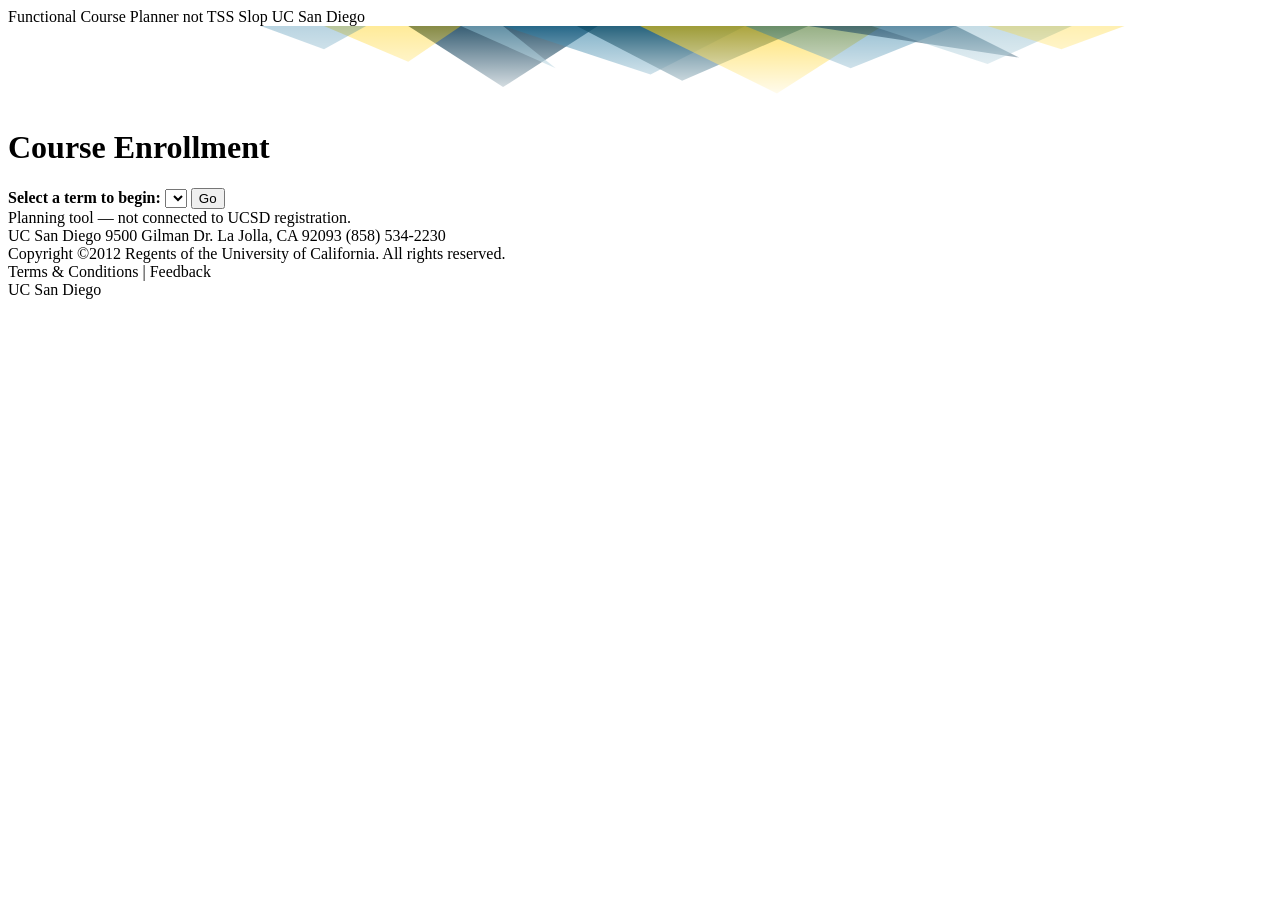
==== index.html @ 4e36945e "Deploy static WebReg Revival to GitHub Pages" ====
<!DOCTYPE html>
<html lang="en">
<head>
<meta charset="utf-8">
<title>Course Enrollment</title>
<meta name="viewport" content="width=device-width, initial-scale=1">
<link rel="stylesheet" href="css/webreg.css">
</head>
<body>

<!-- ===== MY TRITONLINK chrome ===== -->
<div class="tl-banner">
  <span class="tl-brand">Functional Course Planner not TSS Slop</span>
  <span class="tl-wordmark">UC San Diego</span>
</div>
<div class="tl-shard">
  <svg viewBox="0 0 1200 74" preserveAspectRatio="xMidYMin slice" aria-hidden="true">
    <polygon points="380,0 560,0 470,58" fill="#14425C" opacity="0.85"/>
    <polygon points="470,0 700,0 610,46" fill="#1A719C" opacity="0.55"/>
    <polygon points="540,0 640,52 760,0" fill="#0A4A65" opacity="0.75"/>
    <polygon points="600,0 830,0 730,64" fill="#FFCD00" opacity="0.55"/>
    <polygon points="700,0 900,0 800,40" fill="#1A719C" opacity="0.45"/>
    <polygon points="300,0 430,0 380,34" fill="#FFCD00" opacity="0.4"/>
    <polygon points="760,0 960,30 900,0" fill="#14425C" opacity="0.6"/>
    <polygon points="430,0 520,40 470,0" fill="#7FB2C6" opacity="0.6"/>
    <polygon points="820,0 1010,0 930,36" fill="#7FB2C6" opacity="0.45"/>
    <polygon points="240,0 340,0 300,22" fill="#1A719C" opacity="0.3"/>
    <polygon points="930,0 1060,0 1000,22" fill="#FFCD00" opacity="0.3"/>
    <rect x="0" y="0" width="1200" height="74" fill="url(#fade)"/>
    <defs>
      <linearGradient id="fade" x1="0" y1="0" x2="0" y2="1">
        <stop offset="0" stop-color="#ffffff" stop-opacity="0"/>
        <stop offset="1" stop-color="#ffffff" stop-opacity="1"/>
      </linearGradient>
    </defs>
  </svg>
</div>

<div class="page">

  <!-- ===== screen 1: term select ===== -->
  <div id="screen-term">
    <h1 class="page-title">Course Enrollment</h1>
    <div class="term-pick">
      <b>Select a term to begin:</b>
      <select id="landing-term"></select>
      <button class="btn" id="btn-go">Go</button>
    </div>
  </div>

  <!-- ===== screen 2: main app ===== -->
  <div id="screen-main" hidden>
    <div class="hdr-row">
      <h1 class="page-title">Course Enrollment</h1>
      <div class="hdr-links">
        <a id="lnk-appt">Appointment time</a><span class="sep">|</span><a
          id="lnk-enrinfo"
          href="https://students.ucsd.edu/academics/enrollment/calendars/index.html"
          target="_blank" rel="noopener">Enrollment Information <span class="popout"></span></a>
        <span class="sep">|</span>
        <select id="term-switch"></select>
      </div>
    </div>

    <div class="status-line" id="status-line">
      Plan your courses — build and compare schedules. Everything is saved to your local schedule only.
    </div>

    <div id="conflict-banner" hidden></div>

    <!-- search -->
    <div class="search-panel">
      <div class="search-row">
        <div class="search-label">
          <b>Search for Classes:</b><br>
          <a id="lnk-adv">Advanced Search</a>
        </div>
        <span class="ac-wrap">
          <input id="q" placeholder="(e.g., BILD, BILD 3 or computer 3 )" autocomplete="off">
          <div id="ac" class="ac" hidden></div>
        </span>
        <button class="btn" id="btn-search">Search</button>
      </div>

      <div id="adv" class="adv" hidden>
        <table class="adv-left"><tbody>
          <tr>
            <td class="lab">Subject:</td>
            <td><div class="tokbox" id="subj-box" tabindex="0"><span class="placeholder">Select one or more</span></div></td>
          </tr>
          <tr><td class="lab">Course:</td>
              <td><input type="text" id="f-courseno" placeholder="Enter one or more"></td></tr>
          <tr><td class="lab">Instructor:</td>
              <td><input type="text" id="f-instructor" placeholder="Last, First"></td></tr>
          <tr><td class="lab">Title:</td>
              <td><input type="text" id="f-title"></td></tr>
          <tr><td class="lab">Section ID:</td>
              <td><input type="text" id="f-sectionid" placeholder="Enter one or more"></td></tr>
        </tbody></table>

        <div class="adv-right">
          <div class="so-hd">Show only</div>
          <table><tbody>
            <tr><td class="rowlab">Lower:</td>
                <td><label><input type="checkbox" class="rng" value="1-99">1-99</label></td>
                <td><label><input type="checkbox" class="rng" value="87,90">87,90</label></td>
                <td><label><input type="checkbox" class="rng" value="99">99</label></td></tr>
            <tr><td class="rowlab">Upper:</td>
                <td><label><input type="checkbox" class="rng" value="100-198">100-198</label></td>
                <td><label><input type="checkbox" class="rng" value="195">195</label></td>
                <td><label><input type="checkbox" class="rng" value="199">199</label></td></tr>
            <tr><td class="rowlab">Graduate:</td>
                <td><label><input type="checkbox" class="rng" value="200-297">200-297</label></td>
                <td><label><input type="checkbox" class="rng" value="298">298</label></td>
                <td><label><input type="checkbox" class="rng" value="299">299</label></td></tr>
            <tr><td></td>
                <td><label><input type="checkbox" class="rng" value="300+">300+</label></td>
                <td><label><input type="checkbox" class="rng" value="400+">400+</label></td>
                <td><label><input type="checkbox" class="rng" value="500+">500+</label></td></tr>
          </tbody></table>
          <div class="adv-days" style="margin-top:6px;">
            <b>Days:</b>
            <label><input type="checkbox" class="day" value="M">M</label>
            <label><input type="checkbox" class="day" value="Tu">Tu</label>
            <label><input type="checkbox" class="day" value="W">W</label>
            <label><input type="checkbox" class="day" value="Th">Th</label>
            <label><input type="checkbox" class="day" value="F">F</label>
            <label><input type="checkbox" class="day" value="Sa">Sa</label>
            <label><input type="checkbox" class="day" value="Su">Su</label>
          </div>
          <div class="adv-times">
            <b>Start:</b> <select id="f-start"></select>
            <b>End:</b> <select id="f-end"></select>
          </div>
          <div class="adv-open">
            <b>Only show sections with seats available:</b>
            <input type="checkbox" id="f-open">
          </div>
        </div>
        <div class="adv-btns">
          <button class="btn" id="btn-reset">Reset</button>
          <button class="btn" id="btn-search2">Search</button>
        </div>
      </div>
    </div>

    <!-- results -->
    <div id="results-region" class="results-region" hidden>
      <div class="results-toggle-row"><a id="lnk-toggle-results">Hide search result</a></div>
      <div id="results-inner">
        <div class="results-toolbar">
          Show <select id="page-size">
            <option>10</option><option>25</option><option>50</option><option>100</option>
          </select>
          <span id="pager"></span>
          <span class="found" id="found-count"></span>
        </div>
        <div class="results-panel">
          <div class="results-panel-hd">Search results and action
            <span class="round-toggle" id="panel-collapse">&#8211;</span>
          </div>
          <div id="results-body"></div>
        </div>
      </div>
    </div>

    <!-- my schedule -->
    <div class="sched-hdr">
      <b>My schedule:</b>
      <select id="sched-name"><option>Create new, copy, rename ...</option></select>
    </div>
    <div class="sched-area" id="sched-area">
      <div class="sched-tabs">
        <span class="tab active" data-view="list">List</span>
        <span class="tab" data-view="calendar">Calendar</span>
        <span class="tab" data-view="finals">Finals</span>
        <span class="sched-links">
          <a id="lnk-print">Print Schedule</a> |
          <a id="lnk-books" href="https://ucsandiegobookstore.com/" target="_blank"
             rel="noopener">View Book List <span class="popout popout-w"></span></a>
        </span>
      </div>
      <div id="view-list"></div>
      <div id="view-calendar" hidden></div>
      <div id="view-finals" hidden></div>
    </div>
  </div>

  <div class="planner-note">Planning tool &mdash; not connected to UCSD registration.</div>
  <div class="page-footer">
    <div>
      UC San Diego 9500 Gilman Dr. La Jolla, CA 92093 (858) 534-2230<br>
      Copyright &copy;2012 Regents of the University of California. All rights reserved.<br>
      <a>Terms &amp; Conditions</a> | <a>Feedback</a>
    </div>
    <div class="footer-wordmark">UC San Diego</div>
  </div>
</div>

<div class="chevrons" id="chevrons" hidden>
  <div class="chev up" id="chev-up" title="Search"></div>
  <div class="chev down" id="chev-down" title="My Schedule"></div>
</div>

<div id="modal-root" hidden></div>

<script src="js/localdb.js"></script>
<script src="js/webreg.js"></script>
</body>
</html>
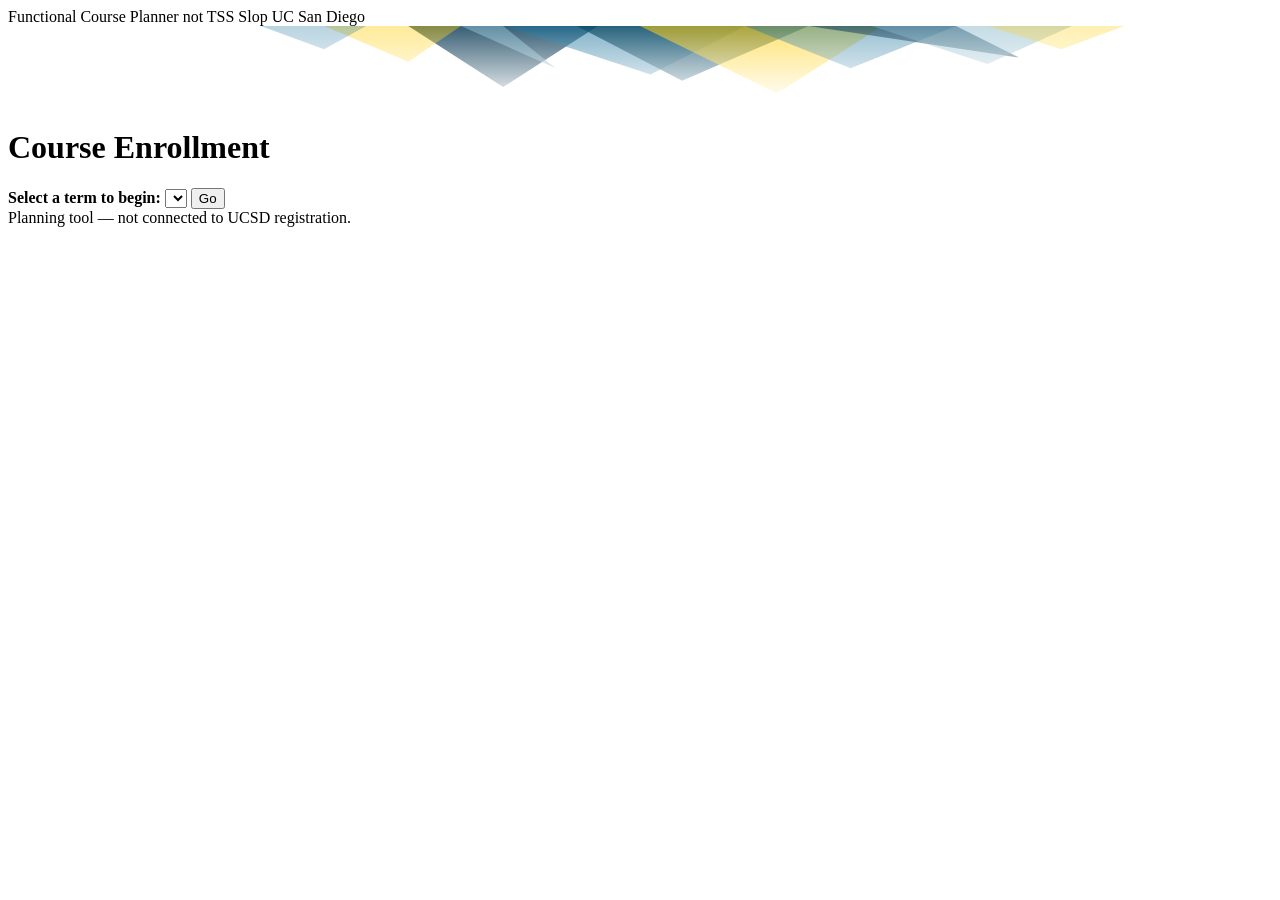
==== commit 7ec12536: "Deploy: glued-query search (cse11 -> CSE 11), footer removed" ====
--- a/index.html
+++ b/index.html
@@ -187,14 +187,6 @@
   </div>
 
   <div class="planner-note">Planning tool &mdash; not connected to UCSD registration.</div>
-  <div class="page-footer">
-    <div>
-      UC San Diego 9500 Gilman Dr. La Jolla, CA 92093 (858) 534-2230<br>
-      Copyright &copy;2012 Regents of the University of California. All rights reserved.<br>
-      <a>Terms &amp; Conditions</a> | <a>Feedback</a>
-    </div>
-    <div class="footer-wordmark">UC San Diego</div>
-  </div>
 </div>
 
 <div class="chevrons" id="chevrons" hidden>
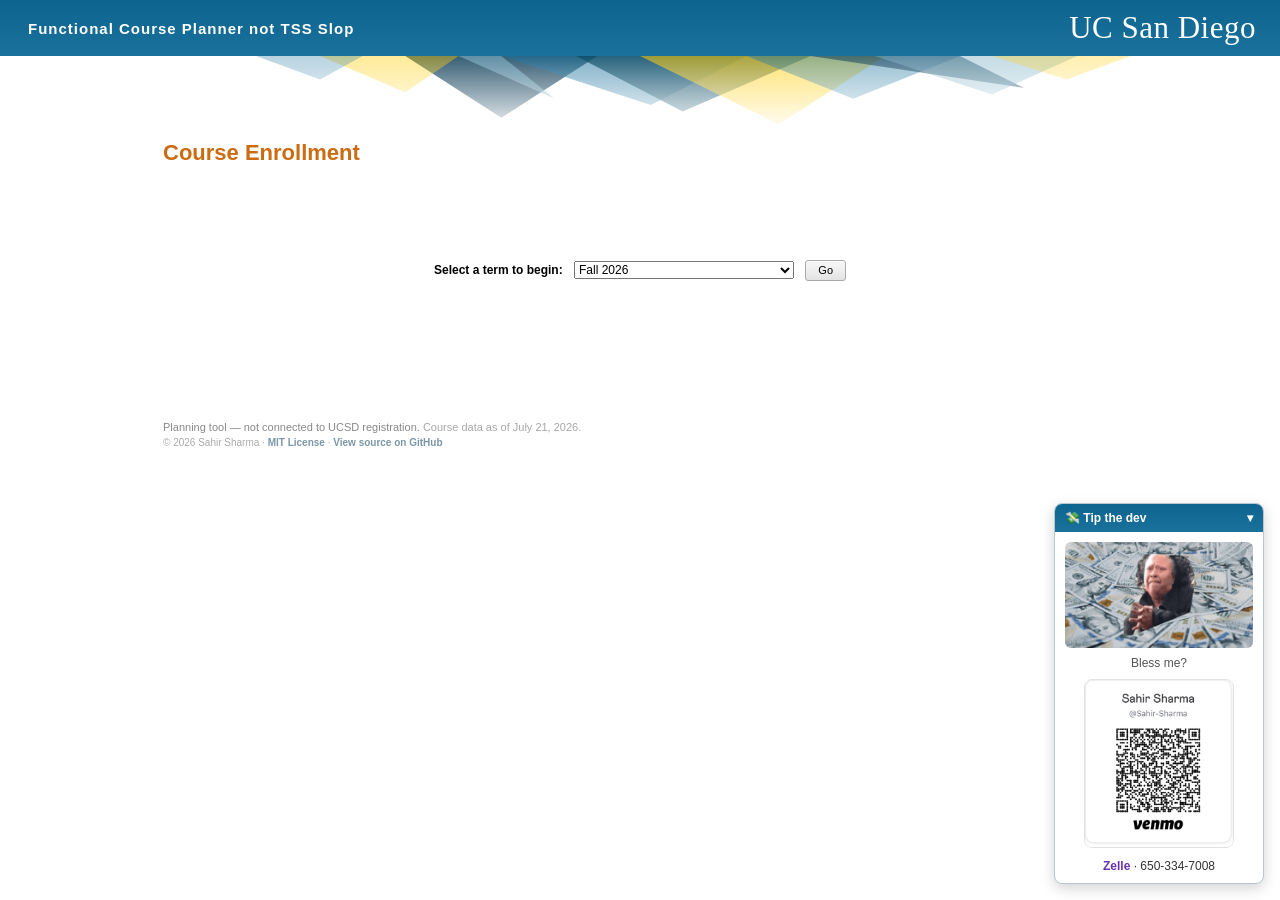
==== commit 044c8062: "Add og:image social preview Co-Authored-By: Claude Fable 5 <noreply@anthropic.com>" ====
--- a/index.html
+++ b/index.html
@@ -2,9 +2,24 @@
 <html lang="en">
 <head>
 <meta charset="utf-8">
-<title>Course Enrollment</title>
+<title>WebReg — UCSD Course Planner</title>
 <meta name="viewport" content="width=device-width, initial-scale=1">
-<link rel="stylesheet" href="css/webreg.css">
+<meta name="description" content="Plan your UCSD Fall 2026 schedule the classic WebReg way — real courses, professors, times, rooms, and seats.">
+<meta property="og:title" content="WebReg">
+<meta property="og:description" content="Plan your UCSD Fall 2026 schedule the classic WebReg way — real courses, professors, times, rooms, and seats.">
+<meta property="og:type" content="website">
+<meta property="og:url" content="https://sahirssharma.github.io/WebReg-Course-Planner/">
+<meta property="og:image" content="https://sahirssharma.github.io/WebReg-Course-Planner/img/og-preview.png">
+<meta property="og:image:width" content="1200">
+<meta property="og:image:height" content="630">
+<meta name="twitter:card" content="summary_large_image">
+<meta name="twitter:title" content="WebReg">
+<meta name="twitter:description" content="Plan your UCSD Fall 2026 schedule the classic WebReg way.">
+<meta name="twitter:image" content="https://sahirssharma.github.io/WebReg-Course-Planner/img/og-preview.png">
+<link rel="stylesheet" href="css/webreg.css?v=bc712366">
+<!-- privacy-friendly page-open analytics (GoatCounter) -->
+<script data-goatcounter="https://ssssss.goatcounter.com/count"
+        async src="//gc.zgo.at/count.js"></script>
 </head>
 <body>
 
@@ -167,13 +182,14 @@
     <!-- my schedule -->
     <div class="sched-hdr">
       <b>My schedule:</b>
-      <select id="sched-name"><option>Create new, copy, rename ...</option></select>
+      <select id="sched-name" title="Switch, create, copy, rename, or delete a schedule"></select>
     </div>
     <div class="sched-area" id="sched-area">
       <div class="sched-tabs">
         <span class="tab active" data-view="list">List</span>
         <span class="tab" data-view="calendar">Calendar</span>
         <span class="tab" data-view="finals">Finals</span>
+        <span class="tab" data-view="map">Map</span>
         <span class="sched-links">
           <a id="lnk-print">Print Schedule</a> |
           <a id="lnk-books" href="https://ucsandiegobookstore.com/" target="_blank"
@@ -183,10 +199,17 @@
       <div id="view-list"></div>
       <div id="view-calendar" hidden></div>
       <div id="view-finals" hidden></div>
-    </div>
-  </div>
-
-  <div class="planner-note">Planning tool &mdash; not connected to UCSD registration.</div>
+      <div id="view-map" hidden></div>
+    </div>
+  </div>
+
+  <div class="planner-note">Planning tool &mdash; not connected to UCSD registration.
+    <span class="data-asof">Course data as of July 21, 2026.</span></div>
+  <div class="copyright-note">&copy; 2026 Sahir Sharma &middot; <a
+    href="https://github.com/SahirSSharma/WebReg-Course-Planner/blob/main/LICENSE"
+    target="_blank" rel="noopener">MIT License</a> &middot; <a
+    href="https://github.com/SahirSSharma/WebReg-Course-Planner"
+    target="_blank" rel="noopener">View source on GitHub</a></div>
 </div>
 
 <div class="chevrons" id="chevrons" hidden>
@@ -196,7 +219,22 @@
 
 <div id="modal-root" hidden></div>
 
-<script src="js/localdb.js"></script>
-<script src="js/webreg.js"></script>
+<!-- ===== support / tip corner (bottom-right) ===== -->
+<div id="tip-jar" class="tip-jar">
+  <div class="tip-bar" id="tip-bar">
+    <span>💸 Tip the dev</span><span class="tip-caret" id="tip-caret">▾</span>
+  </div>
+  <div class="tip-body" id="tip-body">
+    <img class="tip-meme" src="img/meme.gif" alt=""
+         onerror="this.style.display='none'">
+    <div class="tip-note">Bless me?</div>
+    <img class="tip-qr" src="img/venmo-qr.png"
+         alt="Venmo @Sahir-Sharma — scan to pay">
+    <div class="tip-zelle"><b>Zelle</b> &middot; 650-334-7008</div>
+  </div>
+</div>
+
+<script src="js/localdb.js?v=7685801d"></script>
+<script src="js/webreg.js?v=dfcb6d65"></script>
 </body>
 </html>
--- a/css/webreg.css
+++ b/css/webreg.css
@@ -0,0 +1,805 @@
+/* WebReg Revival — classic UCSD WebReg 2.0 skin (2015 chrome).
+   Colors + metrics from docs/research/UI_SPEC.md (pixel-sampled). */
+
+* { margin: 0; padding: 0; box-sizing: border-box; }
+
+html, body {
+  background: #fff;
+  font-family: Arial, Helvetica, sans-serif;
+  font-size: 12px;
+  color: #000;
+}
+
+a { color: #1B65A6; font-weight: bold; text-decoration: none; cursor: pointer; }
+a:hover { text-decoration: underline; }
+
+b, strong { font-weight: bold; }
+
+button, select, input { font-family: Arial, Helvetica, sans-serif; font-size: 12px; }
+
+/* ------------------------------------------------ classic gray buttons */
+.btn {
+  display: inline-block;
+  padding: 2px 12px;
+  font-size: 11px;
+  color: #000;
+  background: linear-gradient(#f7f7f7, #efefef 45%, #e2e2e2);
+  border: 1px solid #aaa;
+  border-radius: 3px;
+  box-shadow: inset 0 1px 0 #fff;
+  cursor: pointer;
+  line-height: 15px;
+  vertical-align: middle;
+}
+.btn:hover:not(:disabled) { background: linear-gradient(#efefef, #e4e4e4 45%, #d5d5d5); }
+.btn:active:not(:disabled) { background: #ddd; box-shadow: inset 0 1px 2px rgba(0,0,0,.15); }
+.btn:disabled { color: #aaa; cursor: default; }
+.btn-sm { padding: 0 7px; font-size: 10px; line-height: 14px; }
+/* a section already on the schedule: dark, non-interactive "Planned" chip */
+.planned-chip {
+  background: #0A4A65;
+  color: #fff;
+  border-color: #06384d;
+  box-shadow: none;
+  cursor: default;
+  font-weight: bold;
+}
+.planned-chip:hover { background: #0A4A65; }
+
+/* ------------------------------------------------ TritonLink banner */
+.tl-banner {
+  height: 56px;
+  background: linear-gradient(#0D648F, #1A719C);
+  color: #fff;
+  display: flex;
+  align-items: center;
+  justify-content: space-between;
+  padding: 0 24px 0 28px;
+}
+.tl-brand {
+  font-size: 15px;
+  font-weight: bold;
+  letter-spacing: 1px;
+  white-space: nowrap;
+}
+.tl-wordmark {
+  font-family: Garamond, 'EB Garamond', 'Times New Roman', serif;
+  font-size: 31px;
+  letter-spacing: 0.5px;
+  white-space: nowrap;
+}
+
+/* pale-blue nav tab strip */
+.tl-nav {
+  background: linear-gradient(#e8eef2, #c9d6de 80%, #b9c9d3);
+  border-bottom: 1px solid #a8bcc7;
+  height: 29px;
+  padding-left: 24px;
+}
+.tl-nav ul { list-style: none; height: 29px; display: flex; }
+.tl-nav li {
+  position: relative;
+  height: 29px;
+  line-height: 29px;
+  padding: 0 14px;
+  font-size: 11px;
+  color: #14304d;
+  border-right: 1px solid #aabfca;
+  white-space: nowrap;
+}
+.tl-nav li:first-child { border-left: 1px solid #aabfca; }
+.tl-nav li a { color: #14304d; font-weight: normal; }
+.tl-nav li a:hover { text-decoration: underline; }
+.tl-nav li.active {
+  background: #fff;
+  border-radius: 6px 6px 0 0;
+  margin-top: 0;
+  font-weight: bold;
+}
+.tl-nav li.active a { font-weight: bold; }
+.tl-nav li.active::before {
+  content: "";
+  position: absolute;
+  left: 8px; right: 8px; top: 3px;
+  border-top: 2px solid #1A719C;
+  border-radius: 50% 50% 0 0 / 100% 100% 0 0;
+  height: 4px;
+}
+
+/* decorative shard strip (abstract triangles + fade to white) */
+.tl-shard { height: 74px; overflow: hidden; background: #fff; }
+.tl-shard svg { display: block; width: 100%; height: 74px; }
+
+/* ------------------------------------------------ page frame */
+.page {
+  max-width: 990px;
+  margin: 0 auto;
+  padding: 4px 18px 0;
+  background: #fff;
+  position: relative;
+}
+
+.page-title {
+  color: #CB6C12;
+  font-size: 22px;
+  font-weight: bold;
+  padding: 6px 0 4px;
+}
+
+.hdr-row {
+  display: flex;
+  align-items: baseline;
+  justify-content: space-between;
+  flex-wrap: wrap;
+}
+.hdr-links { font-size: 12px; white-space: nowrap; }
+.hdr-links .sep { color: #333; font-weight: normal; margin: 0 4px; }
+.hdr-links select { min-width: 220px; }
+
+.status-line { margin: 14px 0 4px; font-size: 12px; }
+
+/* external-link glyphs removed per feedback — kept as no-ops so markup is safe */
+.popout, .popout-w { display: none; }
+
+/* ------------------------------------------------ term-select screen */
+.term-pick {
+  text-align: center;
+  margin: 90px 0 140px;
+  font-size: 12px;
+}
+.term-pick select { min-width: 220px; margin: 0 8px; }
+
+/* ------------------------------------------------ search panel */
+.search-panel { margin-top: 16px; }
+.search-row { display: flex; align-items: flex-start; }
+.search-label { width: 150px; line-height: 1.35; }
+.search-label b { font-size: 13px; }
+.search-label a { font-weight: normal; font-size: 11px; color: #1B65A6; }
+.ac-wrap { position: relative; margin: 0 10px 0 4px; }
+#q {
+  width: 320px;
+  padding: 3px 5px;
+  border: 1px solid #aaa;
+  color: #000;
+}
+#q::placeholder { color: #999; }
+.ac {
+  position: absolute;
+  left: 0; top: 100%;
+  min-width: 320px;
+  max-height: 210px;
+  overflow-y: auto;
+  background: #fff;
+  border: 1px solid #999;
+  z-index: 40;
+  box-shadow: 2px 3px 6px rgba(0,0,0,.2);
+}
+.ac div { padding: 3px 6px; cursor: pointer; font-size: 11px; white-space: nowrap; }
+.ac div:hover, .ac div.sel { background: #e8f0f6; }
+.ac u { text-decoration: underline; }
+
+/* advanced search */
+.adv {
+  margin: 14px 0 4px 20px;
+  display: flex;
+  gap: 46px;
+  flex-wrap: wrap;
+}
+.adv[hidden] { display: none; }
+.adv-left td { padding: 3px 4px; vertical-align: top; font-size: 12px; }
+.adv-left td.lab { text-align: right; font-weight: bold; white-space: nowrap; padding-top: 6px; }
+.adv-left input[type=text] {
+  width: 250px; padding: 2px 4px; border: 1px solid #aaa;
+}
+.adv-left input::placeholder { color: #999; }
+.adv-right { font-size: 12px; }
+.adv-right .so-hd { font-weight: bold; margin-bottom: 4px; }
+.adv-right table td { padding: 2px 6px 2px 0; white-space: nowrap; }
+.adv-right .rowlab { text-align: right; font-weight: bold; padding-right: 6px; }
+.adv-right label { font-weight: normal; margin-right: 10px; }
+.adv-right input[type=checkbox] { vertical-align: -2px; margin-right: 2px; }
+.adv-days label { margin-right: 8px; }
+.adv-times { margin: 6px 0; }
+.adv-times select { margin: 0 12px 0 4px; }
+.adv-open { margin: 6px 0; }
+.adv-btns { width: 100%; text-align: center; margin: 10px 0 2px; }
+.adv-btns .btn { margin: 0 4px; min-width: 62px; }
+
+/* subject token multi-select */
+.tokbox {
+  width: 250px;
+  min-height: 46px;
+  max-height: 120px;
+  overflow-y: auto;
+  border: 1px solid #aaa;
+  background: #fff;
+  padding: 2px;
+  cursor: text;
+}
+.tokbox .placeholder { color: #999; padding: 2px 3px; display: inline-block; }
+.tok {
+  display: inline-block;
+  background: linear-gradient(#f5f5f5, #e4e4e4);
+  border: 1px solid #bbb;
+  border-radius: 3px;
+  padding: 1px 5px;
+  margin: 1px 2px;
+  font-size: 11px;
+  cursor: pointer;
+  white-space: normal;
+}
+.tok .x { color: #666; font-weight: bold; margin-right: 3px; }
+.tok:hover { border-color: #888; }
+.tokdrop {
+  position: absolute;
+  background: #fff;
+  border: 1px solid #999;
+  max-height: 200px;
+  overflow-y: auto;
+  z-index: 50;
+  min-width: 250px;
+  box-shadow: 2px 3px 6px rgba(0,0,0,.2);
+}
+.tokdrop input {
+  width: 100%; border: none; border-bottom: 1px solid #ccc; padding: 3px 5px; outline: none;
+}
+.tokdrop div.opt { padding: 2px 6px; font-size: 11px; cursor: pointer; white-space: nowrap; }
+.tokdrop div.opt:hover { background: #e8f0f6; }
+
+/* ------------------------------------------------ results */
+.results-toggle-row { text-align: right; margin: 8px 0 2px; }
+.results-toggle-row a { font-weight: normal; font-size: 12px; }
+
+.results-toolbar { margin: 4px 0 6px; font-size: 12px; display: flex; align-items: center; }
+.results-toolbar .found { font-weight: bold; margin-left: 26px; font-size: 13px; }
+.results-toolbar select { margin: 0 10px 0 6px; }
+
+.pg {
+  display: inline-block;
+  min-width: 24px;
+  padding: 0 5px;
+  height: 21px;
+  line-height: 21px;
+  text-align: center;
+  background: #0A4A65;
+  color: #fff;
+  font-size: 11px;
+  font-weight: bold;
+  margin-right: 3px;
+  cursor: pointer;
+  user-select: none;
+}
+.pg.arrow { background: none; color: #0A4A65; font-size: 13px; min-width: 14px; padding: 0 2px; }
+.pg.cur { background: #fff; color: #000; border: 1px solid #0A4A65; line-height: 19px; cursor: default; }
+.pg.off { opacity: .45; cursor: default; }
+
+.results-panel { border: 1px solid #c7c7c7; margin-bottom: 12px; }
+.results-panel-hd {
+  background: linear-gradient(#f4f4f4, #e4e4e4);
+  border-bottom: 1px solid #c7c7c7;
+  font-weight: bold;
+  font-size: 11px;
+  padding: 5px 8px;
+  position: relative;
+}
+.round-toggle {
+  position: absolute;
+  right: 8px; top: 3px;
+  width: 15px; height: 15px;
+  border-radius: 50%;
+  background: #1B65A6;
+  color: #fff;
+  text-align: center;
+  line-height: 14px;
+  font-size: 11px;
+  font-weight: bold;
+  cursor: pointer;
+}
+
+/* course drawers */
+.drawer { border-top: 1px solid #c7c7c7; }
+.drawer:first-child { border-top: none; }
+.drawer-hd {
+  background: linear-gradient(#f0f0f0, #e2e2e2);
+  padding: 5px 8px;
+  font-size: 11px;
+  cursor: pointer;
+  display: flex;
+  align-items: center;
+}
+.drawer-hd:hover { background: linear-gradient(#eaeaea, #dadada); }
+.tri {
+  display: inline-block;
+  width: 0; height: 0;
+  border-top: 5px solid transparent;
+  border-bottom: 5px solid transparent;
+  border-left: 7px solid #333;
+  margin-right: 8px;
+}
+.drawer.open .tri {
+  border-left: 5px solid transparent;
+  border-right: 5px solid transparent;
+  border-top: 7px solid #333;
+  border-bottom: none;
+  margin-top: 2px;
+}
+.drawer-code { font-weight: bold; min-width: 86px; }
+.drawer-title { border-left: 1px solid #bbb; padding-left: 10px; }
+.drawer-body { background: #fff; padding: 0 6px 8px; overflow-x: auto; }
+
+.course-links {
+  text-align: right;
+  background: #ddeef1;
+  border: 1px solid #c9dde2;
+  border-bottom: none;
+  padding: 3px 6px;
+  font-size: 11px;
+}
+.course-links a { font-weight: bold; }
+
+table.sec-table {
+  width: 100%;
+  border-collapse: collapse;
+  font-size: 11px;
+}
+.sec-table th {
+  background: linear-gradient(#eee, #d0d0d0);
+  border: 1px solid #c7c7c7;
+  padding: 3px 4px;
+  font-weight: bold;
+  text-align: center;
+}
+.sec-table td {
+  border: 1px solid #dcdcdc;
+  padding: 3px 4px;
+  text-align: center;
+  vertical-align: middle;
+  background: #fff;
+}
+.sec-table tr.finalrow td { border-top: 1px solid #c7c7c7; }
+.sec-table .final-lab { font-weight: bold; }
+.sec-table .final-date { text-align: right; padding-right: 10px; }
+.sec-table .full-red { color: #C00; font-weight: bold; white-space: nowrap; }
+.sec-table .noterow td {
+  text-align: left;
+  background: #f4f9fb;
+  color: #333;
+}
+.sec-table .cancelled { color: #C00; }
+.mailico { color: #1B65A6; font-size: 10px; }
+.bookico {
+  display: inline-block;
+  width: 12px; height: 11px;
+  background: linear-gradient(105deg, #a02020 55%, #7d1414 55%);
+  border-radius: 1px 3px 3px 1px;
+  border-left: 2px solid #d8d8d8;
+  vertical-align: -1px;
+}
+.sec-table .act .btn { margin: 1px 2px; }
+
+/* ------------------------------------------------ My Schedule */
+.sched-hdr {
+  display: flex;
+  justify-content: flex-end;
+  align-items: center;
+  gap: 8px;
+  margin: 18px 0 6px;
+}
+.sched-hdr b { font-size: 13px; }
+.sched-hdr select { min-width: 210px; color: #222; }
+
+.sched-tabs {
+  background: #0A4A65;
+  padding: 5px 10px 0 6px;
+  display: flex;
+  align-items: flex-end;
+  min-height: 30px;
+}
+.tab {
+  display: inline-block;
+  background: linear-gradient(#d3dde2, #b6c7cf);
+  color: #14304d;
+  font-weight: bold;
+  font-size: 12px;
+  padding: 5px 18px;
+  margin: 0 4px 0 0;
+  border-radius: 5px 5px 0 0;
+  border: 1px solid #8ba4b0;
+  border-bottom: none;
+  cursor: pointer;
+}
+.tab.active { background: #fff; color: #CB6C12; }
+/* highlight the new Map tab until a user clicks it (glow + bold + NEW badge) */
+.tab.glow-new {
+  position: relative;
+  font-weight: bold;
+  color: #8a3f00;
+  background: linear-gradient(#fff7e0, #ffe08a);
+  border-color: #e0a400;
+  animation: map-glow 1.5s ease-in-out infinite;
+}
+@keyframes map-glow {
+  0%, 100% { box-shadow: 0 0 4px 1px rgba(255,180,0,.55); }
+  50%      { box-shadow: 0 0 14px 5px rgba(255,180,0,.95); }
+}
+.tab.glow-new::after {
+  content: "NEW";
+  position: absolute; top: -8px; right: -7px;
+  background: #CB6C12; color: #fff;
+  font-size: 8px; font-weight: bold; letter-spacing: .5px;
+  padding: 1px 4px; border-radius: 8px; line-height: 1;
+  box-shadow: 0 1px 2px rgba(0,0,0,.3);
+}
+.sched-links {
+  margin-left: auto;
+  color: #fff;
+  font-weight: bold;
+  font-size: 12px;
+  padding-bottom: 6px;
+}
+.sched-links a { color: #fff; }
+
+/* list view */
+table.list-table {
+  width: 100%;
+  border-collapse: collapse;
+  font-size: 11px;
+  border: 1px solid #0A4A65;
+}
+.list-table th {
+  background: linear-gradient(#eee, #d0d0d0);
+  border: 1px solid #c7c7c7;
+  padding: 4px 4px;
+  font-weight: bold;
+  text-align: center;
+}
+.list-table td {
+  border: 1px solid #cfcfcf;
+  padding: 4px 4px;
+  text-align: center;
+  vertical-align: middle;
+}
+.list-table td.l { text-align: left; }
+tr.row-enrolled td { background: #41788D; color: #fff; border-color: #35657a; }
+tr.row-waitlisted td { background: #CEEBEE; color: #000; border-color: #b2d8dc; }
+tr.row-planned td { background: #fff; color: #000; }
+.list-table .act { white-space: nowrap; }
+.list-table .act .btn { margin: 0 2px; color: #000; }
+.list-empty { padding: 14px; font-size: 11px; color: #444; border: 1px solid #0A4A65; border-top: none; }
+
+/* calendar view */
+.cal-wrap { border: 1px solid #0A4A65; overflow-x: auto; }
+.cal-grid { display: flex; min-width: 700px; }
+.cal-gutter { width: 46px; flex: none; background: #0A4A65; }
+.cal-gutter .gh {
+  height: 60px;
+  color: #fff;
+  font-size: 11px;
+  font-weight: bold;
+  text-align: right;
+  padding: 2px 6px 0 0;
+}
+.cal-gutter .gh0 { height: 30px; }
+.cal-col { flex: 1 1 0; min-width: 0; position: relative; border-left: 1px solid #c9d6dc; }
+.cal-col-hd {
+  height: 30px;
+  line-height: 30px;
+  background: #0A4A65;
+  color: #fff;
+  font-weight: bold;
+  font-size: 12px;
+  text-align: center;
+  white-space: nowrap;
+  overflow: hidden;
+}
+.cal-col-hd small { font-weight: bold; display: block; line-height: 12px; padding-top: 2px; font-size: 11px; }
+.cal-col-hd.two { line-height: 13px; padding-top: 1px; }
+.cal-body {
+  position: relative;
+  background:
+    repeating-linear-gradient(
+      to bottom,
+      #fff 0, #fff 29px,
+      #eef3f5 29px, #eef3f5 30px,
+      #fff 30px, #fff 59px,
+      #d7e2e7 59px, #d7e2e7 60px);
+}
+.cal-block {
+  position: absolute;
+  left: 2px; right: 2px;
+  background: #41788D;
+  border: 1px solid #2e5a6c;
+  color: #fff;
+  font-size: 10px;
+  overflow: hidden;
+  z-index: 5;
+}
+.cal-block .strip {
+  background: rgba(10,74,101,.85);
+  padding: 1px 3px;
+  display: flex;
+  justify-content: space-between;
+  font-size: 9px;
+  overflow: hidden;
+}
+.cal-block .strip span { white-space: nowrap; }
+.cal-block .bl { text-align: center; line-height: 12px; padding: 1px 2px; }
+.cal-block .bcode { font-weight: bold; font-size: 11px; }
+.cal-block .bbtns { text-align: center; padding: 2px 0 3px; white-space: nowrap; }
+.cal-block .bbtns .btn-sm { padding: 1px 5px; font-size: 10px; margin: 0 1px; }
+.cal-block .bdate { font-style: italic; font-weight: bold; }
+/* Short blocks would clip the Remove/Change buttons — reveal the full block
+   on hover (auto height, nothing cut off), lifted above its neighbours. */
+.cal-block:hover {
+  height: auto !important;
+  min-height: 92px;
+  overflow: visible;
+  z-index: 60 !important;
+  box-shadow: 0 2px 8px rgba(0,0,0,.35);
+}
+.cal-block.wl { background: #CEEBEE; color: #04303f; border-color: #9cc5cc; }
+.cal-block.wl .strip { background: #a5cfd6; color: #04303f; }
+.cal-block.pl {
+  background: #f3f7f8;
+  color: #567;
+  border: 1px dashed #8aa4af;
+}
+.cal-block.pl .strip { background: #dbe6ea; color: #456; }
+.cal-block.conflict { border: 2px solid #C00; }
+.cal-unsched {
+  border-top: 1px solid #c9d6dc;
+  padding: 5px 8px;
+  font-size: 11px;
+  background: #f6f9fa;
+}
+.cal-unsched b { margin-right: 8px; }
+.cal-unsched .us-item { margin-right: 18px; white-space: nowrap; }
+
+/* ------------------------------------------------ map view */
+#view-map { border: 1px solid #0A4A65; border-top: none; }
+.map-controls {
+  padding: 7px 10px; background: #eef3f5; border-bottom: 1px solid #cdd8dd;
+  font-size: 12px; display: flex; align-items: center; gap: 8px; flex-wrap: wrap;
+}
+.map-controls .mc-label { font-weight: bold; }
+.map-controls select { font-size: 12px; padding: 2px 4px; }
+.map-controls .mc-hint { color: #777; font-size: 11px; }
+.walk-row.dorm { background: #eefaf0; border-left-color: #2fb457; }
+#leaflet-map { height: 460px; width: 100%; background: #e8eef0; }
+#leaflet-map .leaflet-container { font: inherit; }
+#walk-summary { padding: 8px 10px 12px; }
+.walk-hd { font-weight: bold; font-size: 13px; color: #0A4A65; margin: 4px 0 6px; }
+.walk-day { margin-bottom: 8px; }
+.walk-dayname { font-weight: bold; font-size: 12px; color: #333; margin: 4px 0 2px; }
+.walk-row {
+  font-size: 12px; padding: 4px 8px; margin: 2px 0;
+  background: #f2f7f9; border-left: 3px solid #41788D; border-radius: 2px;
+}
+.walk-row.tight { background: #fbecec; border-left-color: #C00; }
+.walk-meta { color: #555; }
+.walk-ok { color: #178a3a; font-weight: bold; }
+.walk-flag { color: #C00; font-weight: bold; }
+.walk-none { font-size: 12px; color: #555; padding: 4px 2px; }
+.leaflet-tooltip.map-lbl {
+  background: rgba(10,74,101,.9); color: #fff; border: none;
+  font-weight: bold; font-size: 11px; padding: 1px 5px; box-shadow: none;
+}
+.leaflet-tooltip.map-lbl::before { display: none; }
+
+/* conflict banner */
+.conflict-banner {
+  background: #F9EBEB;
+  border: 1px solid #C00;
+  border-radius: 6px;
+  padding: 10px 14px;
+  margin: 14px 0;
+  font-size: 12px;
+}
+.conflict-banner .hd { color: #C00; font-weight: bold; margin-bottom: 6px; }
+.conflict-banner ul { margin: 0 0 8px 30px; }
+.conflict-banner li { margin: 2px 0; }
+.warn-tri {
+  display: inline-block;
+  width: 0; height: 0;
+  border-left: 7px solid transparent;
+  border-right: 7px solid transparent;
+  border-bottom: 12px solid #C00;
+  margin-right: 6px;
+  vertical-align: -1px;
+}
+.warn-tri.yellow { border-bottom-color: #e0a010; }
+
+/* ------------------------------------------------ dialogs */
+#modal-root {
+  position: fixed;
+  inset: 0;
+  z-index: 100;
+}
+.modal-box {
+  position: absolute;
+  left: 50%;
+  top: 90px;
+  transform: translateX(-50%);
+  width: 760px;
+  max-width: 94vw;
+  max-height: calc(100vh - 120px);
+  overflow-y: auto;
+  background: #fff;
+  border: 1px solid #999;
+  box-shadow: 3px 5px 18px rgba(0,0,0,.35);
+}
+.modal-title {
+  background: linear-gradient(#f4f4f4, #e6e6e6);
+  border-bottom: 1px solid #ccc;
+  height: 26px;
+}
+.modal-body { padding: 18px 22px 16px; }
+.modal-h { font-weight: bold; font-size: 13px; margin-bottom: 12px; }
+.modal-btns { text-align: right; padding: 16px 4px 2px; }
+.modal-btns .btn { margin-left: 10px; min-width: 64px; }
+
+table.confirm-table {
+  border-collapse: collapse;
+  font-size: 11px;
+  width: 100%;
+}
+.confirm-table th, .confirm-table td {
+  border: 1px solid #999;
+  padding: 4px 6px;
+  text-align: center;
+}
+.confirm-table th { background: #fff; font-weight: bold; }
+.confirm-table td { background: #fff; }
+
+.result-green {
+  border: 2px solid #7BB661;
+  border-radius: 8px;
+  background: #f2f9ee;
+  padding: 10px 14px;
+  font-size: 13px;
+}
+.result-green .hd { color: #2e8540; font-weight: bold; margin-bottom: 4px; }
+.ok-circ {
+  display: inline-block;
+  width: 15px; height: 15px;
+  border-radius: 50%;
+  background: #2e8540;
+  color: #fff;
+  text-align: center;
+  line-height: 15px;
+  font-size: 11px;
+  margin-right: 6px;
+}
+.result-red {
+  border: 1px solid #C00;
+  border-radius: 8px;
+  background: #F9EBEB;
+  padding: 10px 14px;
+  font-size: 12px;
+}
+.result-red .hd { color: #C00; font-weight: bold; margin-bottom: 6px; }
+.alert-yellow {
+  border: 1px solid #d8c27a;
+  border-radius: 6px;
+  background: #FEF8E3;
+  padding: 8px 12px;
+  font-size: 12px;
+  margin-bottom: 12px;
+}
+.alert-yellow .hd { color: #b06d10; font-weight: bold; margin-bottom: 4px; }
+.alert-yellow .red { color: #C00; font-weight: bold; }
+.alert-yellow ul { margin: 4px 0 4px 26px; }
+
+/* appointment modal */
+.appt-cols { display: flex; gap: 60px; padding: 6px 4px 4px; }
+.appt-cols b { display: block; margin-bottom: 6px; }
+.appt-cols div.col { font-size: 12px; line-height: 1.6; }
+
+/* ------------------------------------------------ footer */
+.planner-note {
+  color: #888;
+  font-size: 11px;
+  margin: 26px 0 4px;
+}
+.planner-note .data-asof { color: #a7a7a7; }
+.copyright-note {
+  color: #aaa;
+  font-size: 10px;
+  margin: 0 0 20px;
+}
+.copyright-note a { color: #7a97a6; }
+
+/* ===== tip / support corner (bottom-right, collapsible) ===== */
+.tip-jar {
+  position: fixed;
+  right: 16px;
+  bottom: 16px;
+  width: 210px;
+  background: #fff;
+  border: 1px solid #b9c6cd;
+  border-radius: 8px;
+  box-shadow: 0 4px 14px rgba(0,0,0,.18);
+  font-size: 12px;
+  z-index: 200;
+  overflow: hidden;
+}
+.tip-bar {
+  background: linear-gradient(#0D648F, #1A719C);
+  color: #fff;
+  font-weight: bold;
+  padding: 7px 10px;
+  cursor: pointer;
+  display: flex;
+  justify-content: space-between;
+  align-items: center;
+  user-select: none;
+}
+.tip-caret { transition: transform .15s; }
+.tip-jar.collapsed .tip-caret { transform: rotate(-90deg); }
+.tip-jar.collapsed .tip-body { display: none; }
+.tip-body { padding: 10px; text-align: center; }
+.tip-meme { max-width: 100%; border-radius: 6px; margin-bottom: 8px; display: block; }
+.tip-note { color: #555; line-height: 15px; margin-bottom: 8px; }
+.tip-qr {
+  width: 150px; max-width: 100%;
+  border: 1px solid #e2e2e2; border-radius: 8px;
+}
+.tip-zelle { margin-top: 8px; color: #333; font-size: 12px; }
+.tip-zelle b { color: #6b31b3; }   /* Zelle purple */
+@media (max-width: 640px) {
+  .tip-jar { width: 170px; right: 8px; bottom: 8px; }
+  .tip-qr { width: 120px; }
+}
+.page-footer {
+  border-top: 1px solid #ccc;
+  margin-top: 6px;
+  padding: 10px 0 30px;
+  display: flex;
+  justify-content: space-between;
+  color: #666;
+  font-size: 11px;
+  line-height: 1.6;
+}
+.page-footer a { font-weight: normal; }
+.footer-wordmark {
+  font-family: Garamond, 'EB Garamond', 'Times New Roman', serif;
+  font-size: 26px;
+  color: #c8c8c8;
+  white-space: nowrap;
+}
+
+/* right-edge scroll chevrons */
+.chevrons {
+  position: fixed;
+  right: 14px;
+  top: 300px;
+  z-index: 30;
+}
+.chev {
+  width: 34px; height: 22px;
+  cursor: pointer;
+  position: relative;
+  margin-bottom: 16px;
+}
+.chev::before, .chev::after {
+  content: "";
+  position: absolute;
+  top: 4px;
+  width: 20px; height: 7px;
+  background: #555;
+}
+.chev::before { left: 0; transform: rotate(-28deg); border-radius: 3px; }
+.chev::after { right: 0; transform: rotate(28deg); border-radius: 3px; }
+.chev.down::before { transform: rotate(28deg); }
+.chev.down::after { transform: rotate(-28deg); }
+.chev:hover::before, .chev:hover::after { background: #333; }
+
+/* ------------------------------------------------ print */
+@media print {
+  .tl-banner, .tl-nav, .tl-shard, .search-panel, .results-toggle-row,
+  .results-toolbar, .results-panel, .hdr-links, .status-line,
+  .sched-hdr, .chevrons, .planner-note, .sched-links, #modal-root,
+  .results-region { display: none !important; }
+  .page { max-width: none; }
+  * { -webkit-print-color-adjust: exact; print-color-adjust: exact; }
+}
